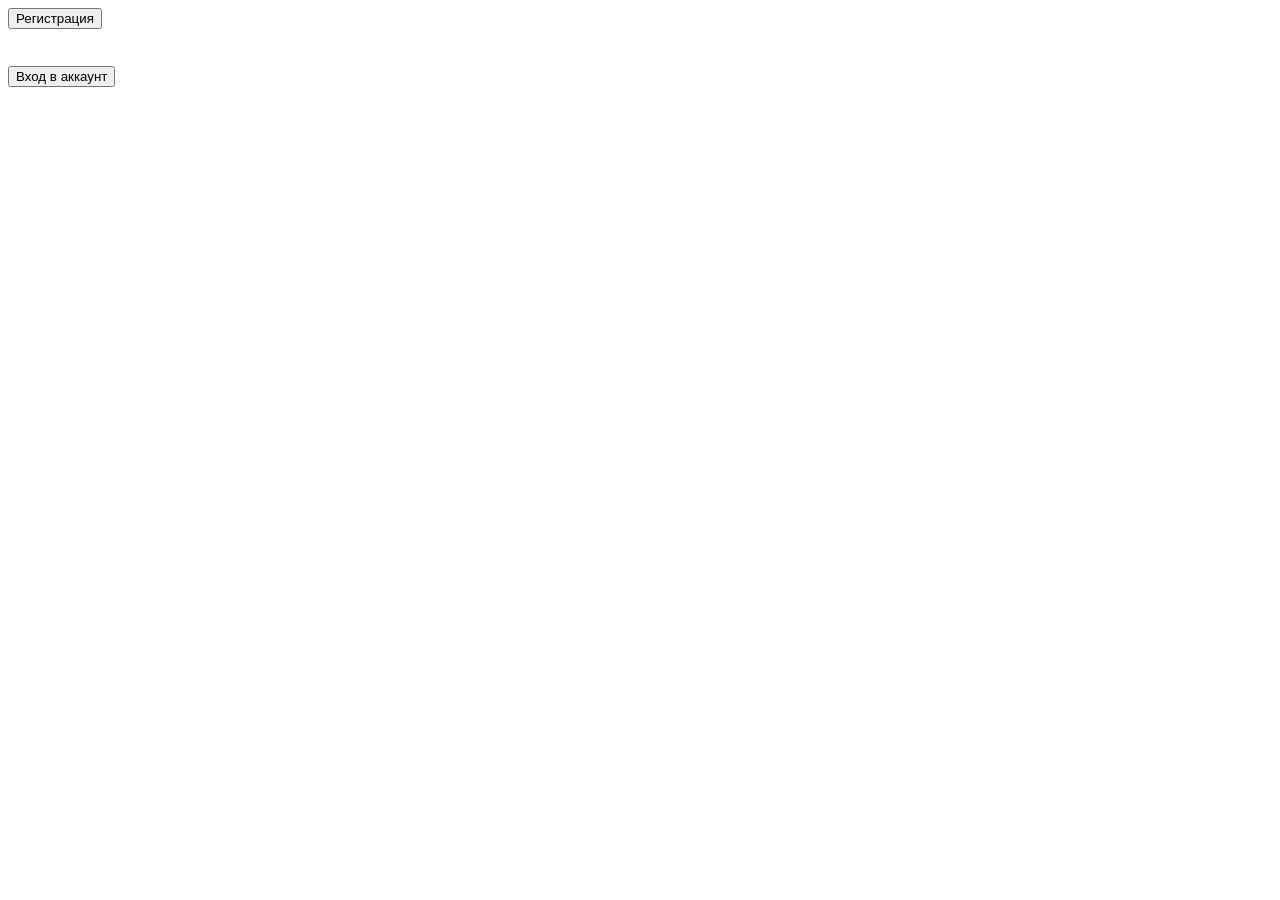
==== meropriyatus/templates/index.html @ d355a08e "Add files via upload" ====
<html>
    <meta charset="UTF-8">
    <head>
        <title>
            Главная
        </title>
        <script>
            
        </script>
    </head>
    <body>
        <h1>
            <a href="/register"><button>Регистрация</button></a><br><br>
            <a href="/login"><button>Вход в аккаунт</button></a><br>
        </h1>
    </body>
</html>
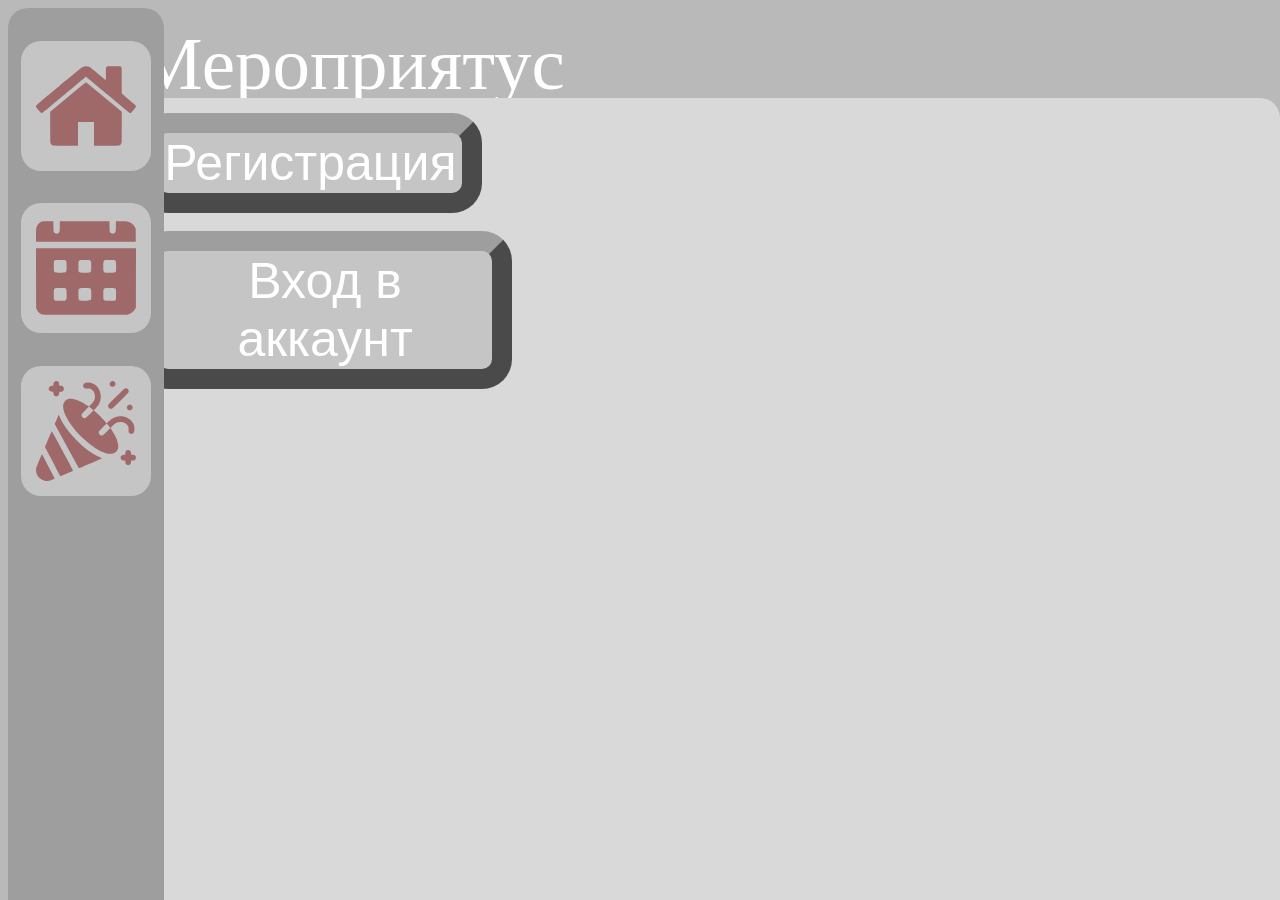
==== commit e09de4a1: "Add files via upload" ====
--- a/meropriyatus/templates/index.html
+++ b/meropriyatus/templates/index.html
@@ -4,14 +4,68 @@
         <title>
             Главная
         </title>
-        <script>
-            
-        </script>
+        <link rel="stylesheet" href="../static/styles/style.css">
     </head>
     <body>
-        <h1>
-            <a href="/register"><button>Регистрация</button></a><br><br>
-            <a href="/login"><button>Вход в аккаунт</button></a><br>
-        </h1>
+        <div class="titlepanel">
+            Мероприятус
+        </div>
+        <div class="mainpanel">
+            <a href="/register"><button class="default">Регистрация</button></a><br><br>
+            <a href="/login"><button class="default">Вход в аккаунт</button></a><br>
+        </div>
+        <div class="leftpanel">
+            <button class="leftpanel">
+                <svg
+                    width="100"
+                    height="100"
+                    viewBox="0 0 135.33205 107.76679"
+                    version="1.1"
+                    id="svg1"
+                    xml:space="preserve"
+                    xmlns="http://www.w3.org/2000/svg"
+                    xmlns:svg="http://www.w3.org/2000/svg">
+                    <defs id="defs1" />
+                    <g
+                        transform="translate(-178.73125,-123.16242)">
+                        <path
+                            d="m 201.97524,230.61516 c -1.45504,-0.32491 -3.31705,-2.10728 -3.72091,-3.56176 -0.18969,-0.68313 -0.28343,-7.8242 -0.28442,-21.666 l -0.001,-20.64701 24.06217,-19.83424 c 13.23421,-10.90883 24.19467,-19.83423 24.3566,-19.83423 0.16193,0 11.12238,8.9254 24.35659,19.83423 l 24.06217,19.83424 -0.001,20.64701 c -9.9e-4,13.8418 -0.0947,20.98287 -0.28442,21.666 -0.43619,1.57088 -2.24428,3.22125 -3.9237,3.58141 -0.92207,0.19776 -6.62325,0.2944 -17.36698,0.2944 h -15.99523 v -16.13958 -16.13959 h -10.84793 -10.84792 v 16.13959 16.13958 l -16.20573,-0.0283 c -9.42004,-0.0165 -16.68833,-0.1361 -17.35829,-0.28571 z m -16.51901,-44.32038 c -0.73684,-0.19142 -6.50723,-7.22917 -6.68455,-8.1527 -0.0841,-0.43808 -0.0327,-1.11263 0.11415,-1.499 0.34113,-0.89724 60.84895,-51.37782 62.81049,-52.40165 2.5943,-1.35411 6.31818,-1.44243 9.09154,-0.21564 0.60312,0.26679 5.90212,4.5023 11.77556,9.41225 l 10.67897,8.92718 0.0698,-8.64953 c 0.0779,-9.65184 0.0856,-9.69419 1.87765,-10.22335 0.62707,-0.18516 3.93749,-0.25503 9.49016,-0.2003 l 8.52717,0.0841 0.73325,0.73351 0.73325,0.73351 0.0716,17.72531 0.0716,17.7253 9.40634,7.83406 c 5.75345,4.79176 9.50847,8.10274 9.66937,8.52593 0.49665,1.3063 0.0356,2.19119 -3.0792,5.9103 -2.55201,3.04709 -3.18095,3.65254 -3.94266,3.79544 -0.49845,0.0935 -1.15736,0.0903 -1.46423,-0.007 -0.30688,-0.0974 -13.6751,-11.12199 -29.70715,-24.49909 -16.03206,-13.3771 -29.22254,-24.322 -29.31215,-24.322 -0.0896,0 -13.26924,10.93585 -29.28805,24.30189 -16.0188,13.36604 -29.32688,24.37933 -29.57349,24.47396 -0.4872,0.18696 -1.32133,0.18198 -2.06941,-0.0124 z"
+                            id="locked" />
+                    </g>
+                </svg>
+            </button><br>
+            <button class="leftpanel">
+                <svg
+                    width="100"
+                    height="100"
+                    viewBox="0 0 127.81121 119.52195"
+                    version="1.1"
+                    id="svg1"
+                    xml:space="preserve"
+                    xmlns="http://www.w3.org/2000/svg"
+                    xmlns:svg="http://www.w3.org/2000/svg"><defs
+                    id="defs1" /><g
+                    id="layer1"
+                    transform="translate(-35.361796,196.3996)"><path
+                        d="m 43.443701,-77.209512 c -0.7276,-0.202925 -1.39864,-0.374209 -1.4912,-0.380631 -0.0926,-0.0064 -0.88195,-0.48824 -1.7542,-1.070706 -1.80483,-1.205217 -3.18955,-3.040765 -4.09127,-5.423262 l -0.60083,-1.5875 -0.0722,-38.033849 -0.0722,-38.03386 h 63.90561 63.905609 l -0.0688,37.7749 -0.0688,37.774902 -0.84683,1.714162 c -1.48341,3.002728 -4.75215,5.749782 -8.26221,6.943587 l -1.73887,0.591408 -53.710419,0.0499 c -45.239,0.04203 -53.91907,-0.0083 -55.03333,-0.319053 z m 29.2674,-18.047465 c 0.42573,-0.251482 1.00964,-0.943917 1.2976,-1.538743 0.4685,-0.967799 0.52197,-1.622104 0.50861,-6.22349 -0.0164,-5.63335 -0.19819,-6.61193 -1.39329,-7.49845 -0.70675,-0.52427 -1.07077,-0.55395 -6.7933,-0.55395 -8.52611,0 -8.19301,-0.33108 -8.19874,8.14908 -0.006,8.444452 -0.34958,8.096853 8.02506,8.112201 5.01439,0.0092 5.88254,-0.04997 6.55406,-0.446648 z m 31.901259,-0.05915 c 1.20886,-0.737092 1.40235,-1.779277 1.40235,-7.553403 0,-5.73158 -0.18362,-6.73103 -1.3954,-7.59536 -0.8091,-0.57711 -1.11533,-0.61098 -6.274569,-0.69399 -6.03707,-0.0971 -7.00384,0.0593 -8.05029,1.30298 l -0.68096,0.80927 v 5.94596 c 0,8.671614 -0.39195,8.275488 8.20208,8.289353 5.440449,0.0088 6.025779,-0.0347 6.796789,-0.50481 z m 32.2899,-0.349516 0.7331,-0.733618 v -6.454959 -6.45497 l -0.64561,-0.68722 c -1.03917,-1.10615 -2.07331,-1.25706 -7.96589,-1.16247 -7.90825,0.12695 -7.73176,-0.0717 -7.6086,8.56122 0.0749,5.247528 0.11949,5.696454 0.63519,6.390249 1.01686,1.368005 1.32586,1.420132 7.97264,1.344925 l 6.14606,-0.06954 z M 72.781021,-131.13442 c 1.47878,-0.97013 1.73896,-2.13182 1.74541,-7.79308 0.006,-5.57371 -0.15563,-6.40103 -1.45302,-7.42156 -0.69876,-0.54965 -0.97672,-0.57359 -6.65978,-0.57359 -8.70953,0 -8.34968,-0.36973 -8.23314,8.45932 0.0793,6.00353 0.085,6.05667 0.72676,6.73926 0.35578,0.37841 1.01062,0.79801 1.45521,0.93245 0.44458,0.13444 3.25475,0.22113 6.24482,0.19264 4.76574,-0.0454 5.52747,-0.11147 6.17374,-0.53544 z m 31.095189,0.27027 c 0.49569,-0.17368 1.15053,-0.6516 1.45521,-1.06204 0.51262,-0.69058 0.56046,-1.15442 0.64122,-6.21771 0.0971,-6.08729 -0.0578,-7.05007 -1.30298,-8.09779 l -0.80927,-0.68096 h -5.945959 c -8.6781,0 -8.30094,-0.37716 -8.30094,8.30094 v 5.94596 l 0.6834,0.81217 c 0.37586,0.44669 1.06047,0.92134 1.52135,1.05477 1.26947,0.36753 10.978289,0.32298 12.057969,-0.0553 z m 31.85469,0.0634 c 0.67595,-0.1877 1.1747,-0.5561 1.52036,-1.123 0.46881,-0.76886 0.5145,-1.36676 0.51541,-6.74378 0.001,-8.62308 0.37075,-8.25509 -8.28457,-8.25509 -5.68305,0 -5.96102,0.0239 -6.65978,0.57359 -1.30416,1.02585 -1.45883,1.83467 -1.45883,7.6285 0,3.88419 0.0968,5.54035 0.36078,6.17212 0.36498,0.87352 1.21635,1.5963 2.16379,1.83696 1.02402,0.26012 10.8514,0.18602 11.84284,-0.0893 z M 35.378501,-177.94504 c 0.005,-8.44246 0.20322,-10.17223 1.44677,-12.62626 0.8707,-1.71824 2.53229,-3.54313 4.01982,-4.41488 2.09206,-1.22603 3.41648,-1.40702 10.3209,-1.41041 l 6.39938,-0.003 0.0829,6.54844 c 0.0794,6.26992 0.10841,6.58944 0.68239,7.51246 1.29717,2.08594 4.32451,2.43754 6.05843,0.70362 0.53469,-0.53469 1.01915,-1.35173 1.15899,-1.95463 0.13215,-0.56976 0.24311,-3.68507 0.24658,-6.92291 l 0.006,-5.88698 h 31.73323 31.733229 l 0.0829,6.54844 c 0.0794,6.26992 0.10841,6.58944 0.68239,7.51246 1.49922,2.41086 5.23932,2.41086 6.73854,0 0.57398,-0.92302 0.60301,-1.24254 0.68239,-7.51246 l 0.0829,-6.54844 6.39938,0.005 c 4.52865,0.003 6.92202,0.11535 8.18723,0.38346 4.05088,0.85842 7.99893,3.86184 9.74139,7.41061 l 0.90617,1.84553 0.0832,8.27478 0.0832,8.27478 H 99.155211 35.373621 Z"
+                        id="locked" /></g></svg>
+            </button><br>
+            <button class="leftpanel">
+                <svg
+                    width="100"
+                    height="100"
+                    viewBox="0 0 135.39134 135.39725"
+                    version="1.1"
+                    id="svg1"
+                    xml:space="preserve"
+                    xmlns="http://www.w3.org/2000/svg"
+                    xmlns:svg="http://www.w3.org/2000/svg"><defs
+                        id="defs1" /><g
+                        id="layer1"
+                        transform="translate(167.6156,44.131351)"><path
+                        d="m -155.88677,90.998976 c -0.7276,-0.13675 -2.29155,-0.71555 -3.47543,-1.28622 -2.41302,-1.16316 -4.84344,-3.33544 -6.06617,-5.42189 -1.92993,-3.29317 -2.65707,-7.43184 -1.8819,-10.711155 0.50346,-2.129828 7.59698,-18.884159 7.8737,-18.597041 0.26636,0.276372 17.17584,32.675986 17.17584,32.909976 0,0.32913 -6.45008,2.83394 -8.05224,3.12699 -1.83235,0.33515 -3.71781,0.32816 -5.5738,-0.0207 z m 20.73089,-6.90208 c -0.17716,-0.32742 -4.82539,-9.224488 -10.32939,-19.77126 l -10.00728,-19.17595 4.53906,-10.65582 c 2.49648,-5.860701 4.61915,-10.655819 4.71704,-10.655819 0.35559,0 29.1898,53.208209 28.95357,53.428459 -0.25448,0.23726 -17.07301,7.4257 -17.37364,7.4257 -0.0975,0 -0.32221,-0.26789 -0.49936,-0.59531 z m 9.22607,-39.977255 -16.33227,-29.946437 2.49733,-5.8765168 c 1.37353,-3.232084 2.61598,-6.087885 2.76101,-6.346224 0.24718,-0.440328 0.2752,-0.436609 0.44789,0.05946 0.61849,1.77669 2.48135,5.751891 3.85635,8.2291628 4.88199,8.795693 11.34721,17.078541 20.32334,26.037035 10.85667,10.835336 22.462041,19.217135 32.031651,23.134368 1.17427,0.480679 2.19636,0.935276 2.2713,1.010214 0.1014,0.101405 -19.30635,8.508363 -30.724161,13.308941 l -0.80018,0.336434 z m 81.379908,25.205525 c -1.438915,-0.712254 -2.196248,-2.193528 -2.196248,-4.295657 v -1.503965 h -1.503964 c -2.119743,0 -3.596523,-0.760922 -4.300965,-2.216105 -0.692507,-1.430529 -0.688602,-2.351258 0.01529,-3.603659 0.797197,-1.418421 2.174873,-2.117735 4.172021,-2.117735 h 1.617621 v -1.617622 c 0,-1.997147 0.699314,-3.374823 2.117736,-4.172021 2.888708,-1.623544 5.819764,0.534887 5.819764,4.285678 v 1.503965 h 1.730332 c 2.191543,0 3.481612,0.619097 4.291015,2.059237 0.736411,1.310266 0.748321,2.215828 0.04816,3.662157 -0.721678,1.490788 -2.172655,2.216105 -4.433256,2.216105 h -1.636256 v 1.503965 c 0,2.119742 -0.760923,3.596523 -2.216106,4.300965 -1.417957,0.686421 -2.129864,0.685349 -3.525146,-0.0053 z M -70.55865,54.221263 c -21.369219,-4.518898 -55.45817,-38.502581 -59.92575,-59.7406838 -0.5164,-2.454911 -0.50951,-5.8831822 0.0155,-7.7023212 0.88272,-3.058636 3.38766,-5.563573 6.4463,-6.446298 5.76745,-1.664492 15.08143,1.45281 25.726141,8.610293 l 2.4055,1.6174562 -4.637931,4.666774 c -2.55086,2.566725 -4.82827,5.04781406 -5.06092,5.51353002 -1.56271,3.12821498 1.72415,6.61271398 5.04988,5.35352798 0.661581,-0.25049 10.931281,-10.182258 10.931281,-10.571586 0,-0.0857 -1.36922,-1.211667 -3.04271,-2.50215 -1.67349,-1.290484 -3.0427,-2.404937 -3.0427,-2.476564 0,-0.07163 1.31103,-1.4719082 2.9134,-3.1117392 4.14109,-4.237882 5.23548,-6.773525 4.95612,-11.483036 -0.1925,-3.245053 -1.14223,-5.473985 -3.22302,-7.564103 -2.15689,-2.166547 -3.5025,-2.627641 -6.99814,-2.398021 -2.190991,0.143921 -2.665251,0.0966 -3.608611,-0.360071 -1.20965,-0.585582 -2.24184,-2.115321 -2.24184,-3.322481 0,-1.294189 0.9621,-2.872547 2.16209,-3.546979 1.37292,-0.771619 5.388971,-1.047656 7.954341,-0.546729 8.64317,1.687706 14.50614,10.168246 13.87527,20.069991 -0.3645,5.721155 -2.2863,9.725757 -7.04921,14.6889952 l -2.50439,2.609726 1.44318,1.231189 c 4.81232,4.10543702 10.78361,10.076053 14.850949,14.8492758 l 1.23119,1.444862 2.60973,-2.504391 c 4.96324,-4.7629088 8.96784,-6.6847088 14.688993,-7.0492178 7.89984,-0.503318 15.221632,3.224483 18.424364,9.3805398 1.514475,2.911011 1.979413,5.068129 1.837611,8.525745 -0.14234,3.470751 -0.672494,4.694688 -2.394638,5.528363 -1.463662,0.708547 -2.371028,0.703384 -3.659578,-0.02082 -1.656826,-0.931188 -2.116098,-2.196344 -1.914028,-5.272569 0.22962,-3.495647 -0.231474,-4.841258 -2.398021,-6.998139 -2.090118,-2.080793 -4.31905,-3.030529 -7.564103,-3.223021 -4.685792,-0.277956 -7.25462,0.837913 -11.53175,5.009262 -1.61304,1.573142 -2.9914,2.860258 -3.06303,2.860258 -0.0716,0 -1.18607,-1.369219 -2.47656,-3.042708 -1.29048,-1.67349 -2.41361,-3.042708 -2.49584,-3.042708 -0.35858,0 -10.055629,10.005202 -10.436949,10.768631 -1.6138,3.230884 1.98182,6.826473 5.21258,5.212534 0.46572,-0.23265 2.946809,-2.510067 5.513529,-5.060926 l 4.66678,-4.637926 1.61745,2.405503 c 7.15749,10.644704 10.274788,19.958689 8.610297,25.726139 -0.882727,3.058636 -3.387667,5.563573 -6.446297,6.446299 -1.59375,0.459956 -5.49031,0.515728 -7.42646,0.106295 z m 28.125415,-58.9794258 c -0.793356,-0.392707 -1.266194,-0.870457 -1.653646,-1.670827 -0.682391,-1.409631 -0.681914,-2.086445 0.0025,-3.500189 0.591539,-1.2219572 2.169611,-2.2161062 3.517755,-2.2161062 1.874278,0 3.874674,2.048965 3.874674,3.9687502 0,1.248209 -1.022248,2.881252 -2.170194,3.466891 -1.266928,0.646338 -2.192701,0.63376 -3.571057,-0.04852 z m -25.422375,-2.092331 c -0.86526,-0.392715 -1.25512,-0.782572 -1.64783,-1.647835 -0.28293,-0.623378 -0.51442,-1.431071 -0.51442,-1.7948732 0,-1.626657 1.05691,-2.844588 11.40331,-13.14058 8.921635,-8.878165 10.574259,-10.409567 11.537671,-10.691359 3.026511,-0.885236 5.733322,1.821575 4.848086,4.848086 -0.281792,0.963412 -1.813193,2.616037 -10.691359,11.537668 -10.295988,10.3464012 -11.513928,11.4033142 -13.140578,11.4033142 -0.3638,0 -1.1715,-0.23149 -1.79488,-0.514421 z m -74.06095,-16.9576682 c -1.43892,-0.712255 -2.19625,-2.193528 -2.19625,-4.295657 v -1.503965 h -1.50397 c -2.11974,0 -3.59652,-0.760923 -4.30096,-2.216106 -0.6849,-1.414814 -0.6849,-2.090474 0,-3.505288 0.70444,-1.455183 2.18122,-2.216106 4.30096,-2.216106 h 1.50397 v -1.636256 c 0,-2.260601 0.72532,-3.711578 2.2161,-4.433256 1.40783,-0.681519 2.09101,-0.684643 3.47249,-0.01588 1.55305,0.751818 2.24891,2.093307 2.24891,4.335479 v 1.749913 h 1.44985 c 2.11094,0 3.45608,0.625088 4.24611,1.973174 0.81131,1.384394 0.82927,2.537787 0.0608,3.905089 -0.79071,1.406888 -2.10816,2.059237 -4.15872,2.059237 h -1.59804 v 1.617622 c 0,2.02906 -0.76035,3.511271 -2.1702,4.230519 -1.26692,0.646338 -2.1927,0.63376 -3.57105,-0.04852 z m 76.05209,-13.002698 c -1.04756,-0.607174 -2.04835,-2.2587 -2.04835,-3.380257 0,-1.261425 1.027,-2.848042 2.21611,-3.423679 1.35771,-0.657255 1.94,-0.677551 3.34221,-0.116497 1.24918,0.499823 2.37918,2.165873 2.37918,3.507817 0,1.342741 -0.92547,2.86424 -2.10968,3.468382 -1.3415,0.684382 -2.53281,0.666805 -3.77947,-0.05577 z"
+                        id="locked" /></g></svg>
+            </button><br>
+        </div>
     </body>
 </html>
--- a/meropriyatus/static/styles/style.css
+++ b/meropriyatus/static/styles/style.css
@@ -0,0 +1,138 @@
+body {
+    background-color: rgb(185, 185, 185);
+    color: black;
+}
+th.calendar {
+    text-align: left;
+    width: 100px;
+    height: 100px;
+    border-width: 7px;
+}
+textarea#c_a_desc {
+    width: 200px;
+    height: 150px
+}
+textarea#e_a_desc {
+    width: 200px;
+    height: 150px
+}
+
+table.eventsList {
+    border-collapse: collapse;
+    border: 10px solid gray;
+    border-radius: 20px;
+}
+
+input {
+    background: white;
+    border-color: rgb(158, 158, 158);
+    border-radius: 30px;
+    border-width: 20px;
+    font-size: 50px;
+    margin-top: 15px;
+
+}
+input::placeholder {
+    color: rgb(197, 197, 197);
+}
+
+button.leftpanel {
+    background: rgb(197, 197, 197);
+    border-radius: 20px;
+    border-width: 0px;
+    margin-top: 25%;
+    padding-left: 15px;
+    padding-top: 15px;
+    padding-right: 15px;
+    padding-bottom: 15px;
+    font-size: 50px;
+}
+button.leftpanel:hover {
+    background: rgb(172, 172, 172);
+    border-width: 0px;
+    font-size: 50px;
+}
+
+button.default {
+    color: white;
+    background: rgb(197, 197, 197);
+    border-color: rgb(158, 158, 158);
+    border-radius: 30px;
+    border-width: 20px;
+    font-size: 50px;
+}
+button.default:hover {
+    color: rgb(0, 0, 0);
+    background: rgb(197, 197, 197);
+    border-color: rgb(255, 255, 255);
+}
+button.red {
+    color: white;
+    background: rgb(242, 167, 167);
+    border-color: rgb(185, 127, 127);
+    border-radius: 30px;
+    border-width: 20px;
+    margin-top: 15px;
+    font-size: 50px;
+}
+button.red:hover {
+    color: rgb(0, 0, 0);
+    background: rgb(185, 127, 127);
+    border-color: rgb(242, 167, 167);
+}
+button.green {
+    color: white;
+    background: rgb(174, 231, 182);
+    border-color: rgb(152, 192, 162);
+    border-radius: 30px;
+    border-width: 20px;
+    margin-top: 15px;
+    font-size: 50px;
+}
+button.green:hover {
+    color: rgb(0, 0, 0);
+    background: rgb(152, 192, 162);
+    border-color: rgb(174, 231, 182);
+}
+
+div.mainpanel {
+    background-color: rgb(217, 217, 217);
+    padding-top: 15px;
+    padding-left: 15px;
+    padding-right: 60%;
+    padding-bottom: 100%;
+    margin-top: 7%;
+    margin-left: 9%;
+    border-radius: 20px;
+    position: fixed
+}
+div.titlepanel {
+    color: white;
+    background-color:rgb(185, 185, 185);
+    font-size: 75px;
+    padding-right: 120%;
+    padding-left: 10%;
+    padding-top: 1%;
+    padding-bottom: 1%;
+    border-radius: 20px;
+    position: fixed
+    
+}
+div.leftpanel {
+    background-color: rgb(158, 158, 158);
+    padding-bottom: 100%;
+    padding-left: 1%;
+    padding-right: 1%;
+    border-radius: 20px;
+    position: fixed
+}
+
+path#locked {
+    fill:rgb(159, 105, 105)
+}
+path#unlocked {
+    fill:rgb(127, 127, 127)
+}
+path#active {
+    fill:rgb(255, 255, 255)
+}
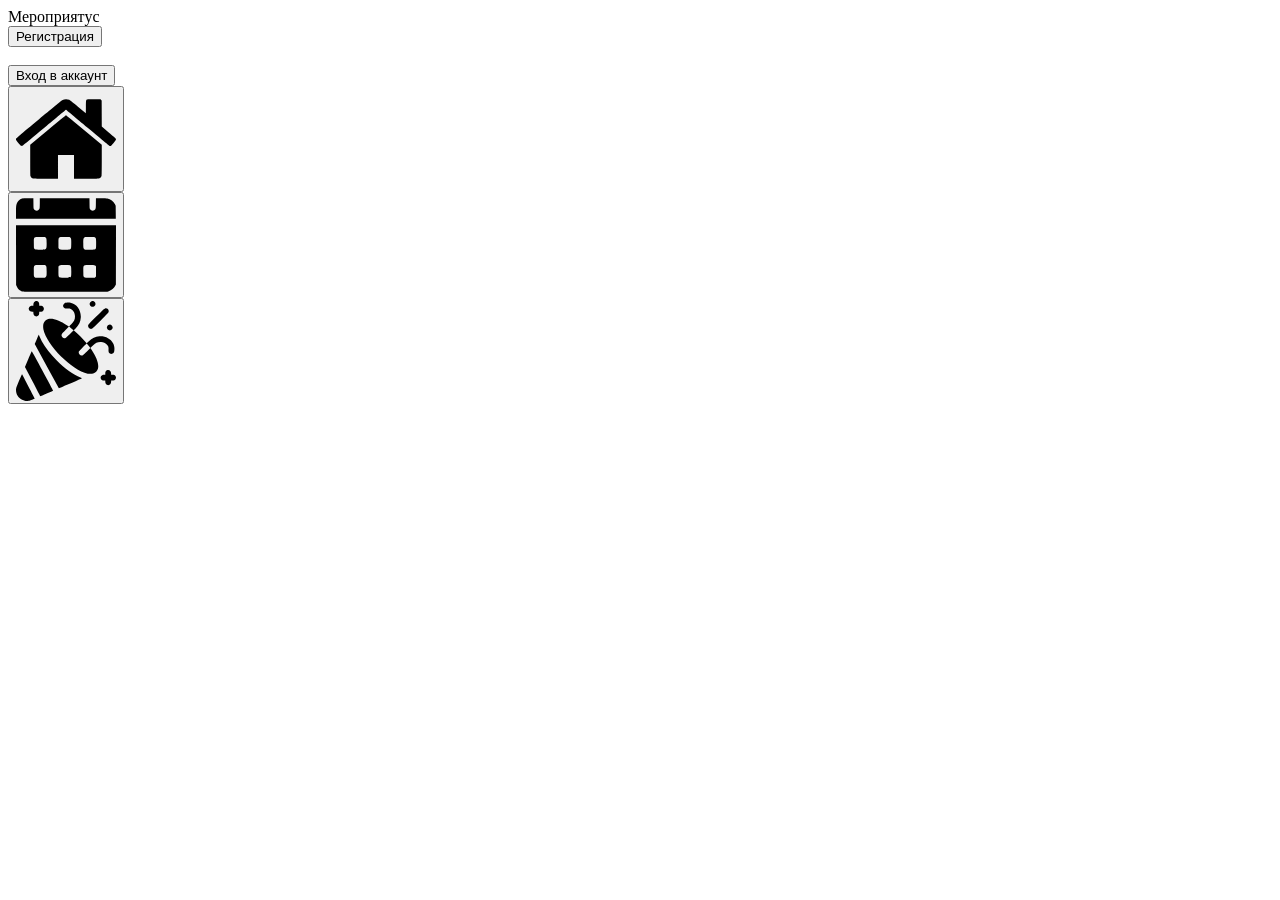
==== commit 2a11c262: "Add files via upload" ====
--- a/meropriyatus/templates/index.html
+++ b/meropriyatus/templates/index.html
@@ -4,7 +4,7 @@
         <title>
             Главная
         </title>
-        <link rel="stylesheet" href="../static/styles/style.css">
+        <link rel="stylesheet" href="/static/styles/style.css">
     </head>
     <body>
         <div class="titlepanel">
